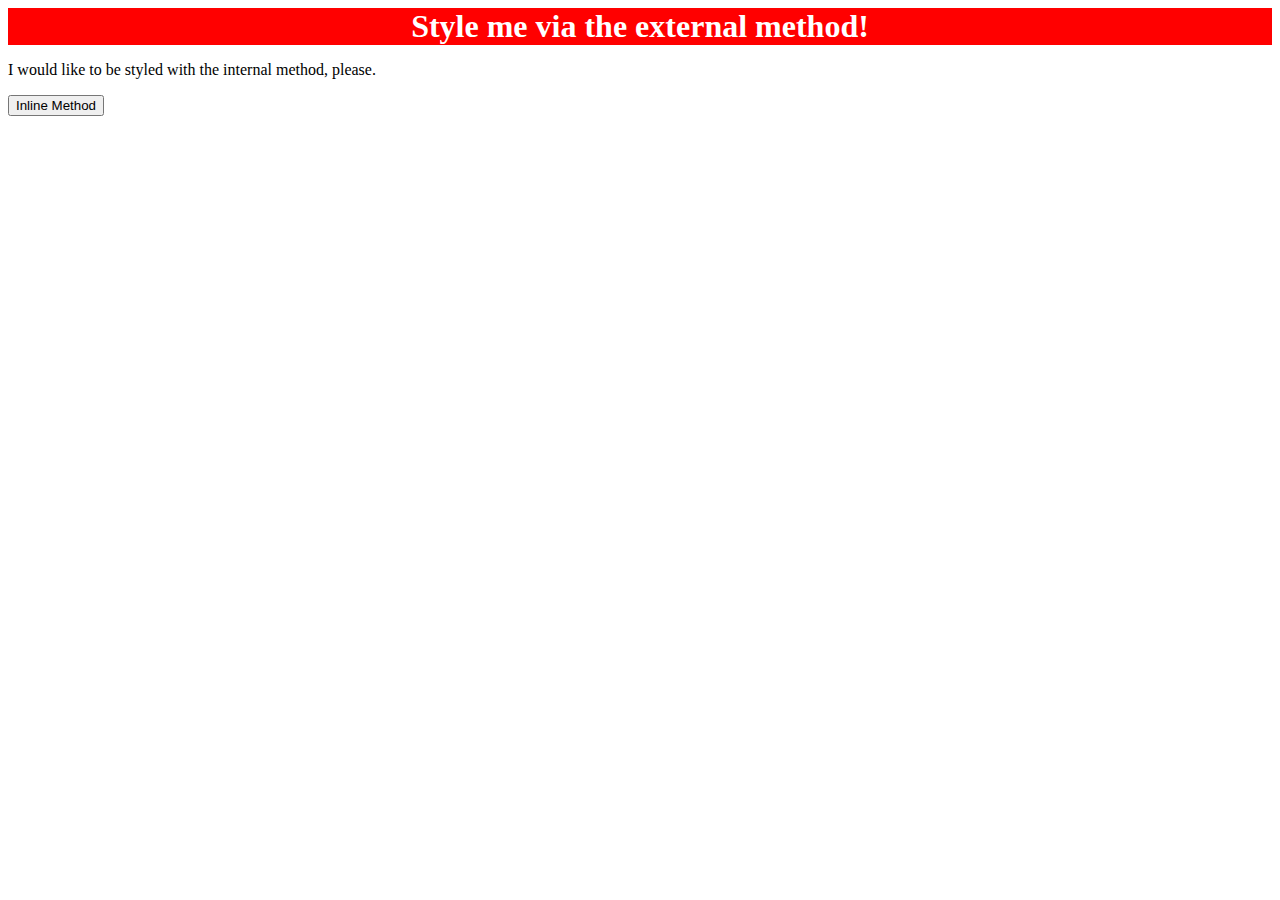
==== foundations/intro-to-css/01-css-methods/index.html @ 26c124e4 "Link stylesheet to index" ====
<!DOCTYPE html>
<html lang="en">
  <head>
    <link rel="stylesheet" href="styles.css">
    <meta charset="UTF-8">
    <meta http-equiv="X-UA-Compatible" content="IE=edge">
    <meta name="viewport" content="width=device-width, initial-scale=1.0">
    <title>Methods for Adding CSS</title>
  </head>
  <body>
    <div>Style me via the external method!</div>
    <p>I would like to be styled with the internal method, please.</p>
    <button>Inline Method</button>
  </body>
</html>
---- foundations/intro-to-css/01-css-methods/styles.css ----
/* styles.css */

div {
    color: white;
    background-color: red;
    font-size: 32px;
    text-align: center;
    font-weight: bold;
}
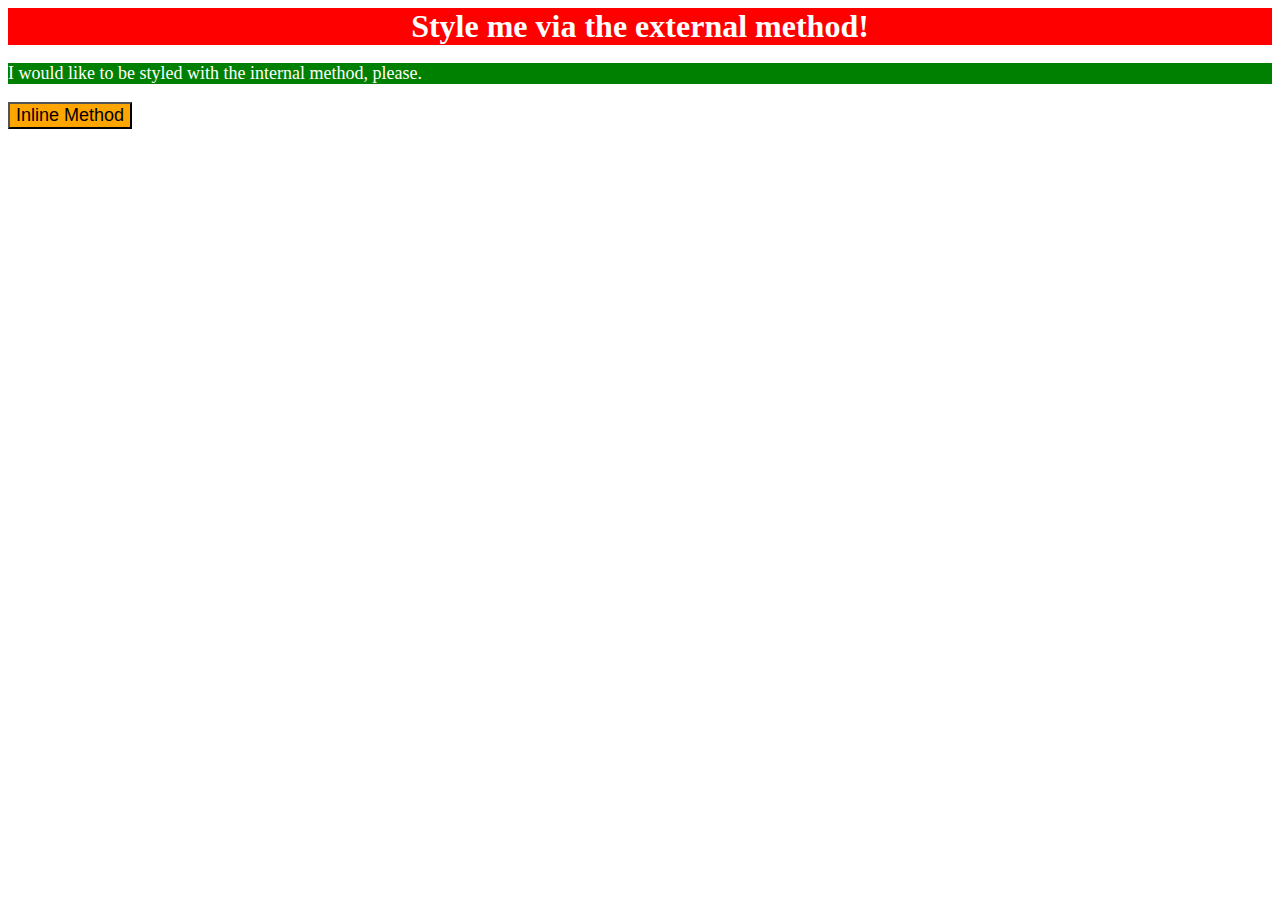
==== commit 67bc5a53: "Add style to button with inline method" ====
--- a/foundations/intro-to-css/01-css-methods/index.html
+++ b/foundations/intro-to-css/01-css-methods/index.html
@@ -2,6 +2,13 @@
 <html lang="en">
   <head>
     <link rel="stylesheet" href="styles.css">
+    <style>
+      p {
+        color: white;
+        background-color: green;
+        font-size: 18px;
+      }
+    </style>
     <meta charset="UTF-8">
     <meta http-equiv="X-UA-Compatible" content="IE=edge">
     <meta name="viewport" content="width=device-width, initial-scale=1.0">
@@ -10,6 +17,6 @@
   <body>
     <div>Style me via the external method!</div>
     <p>I would like to be styled with the internal method, please.</p>
-    <button>Inline Method</button>
+    <button style="background-color: orange; font-size: 18px;">Inline Method</button>
   </body>
 </html>